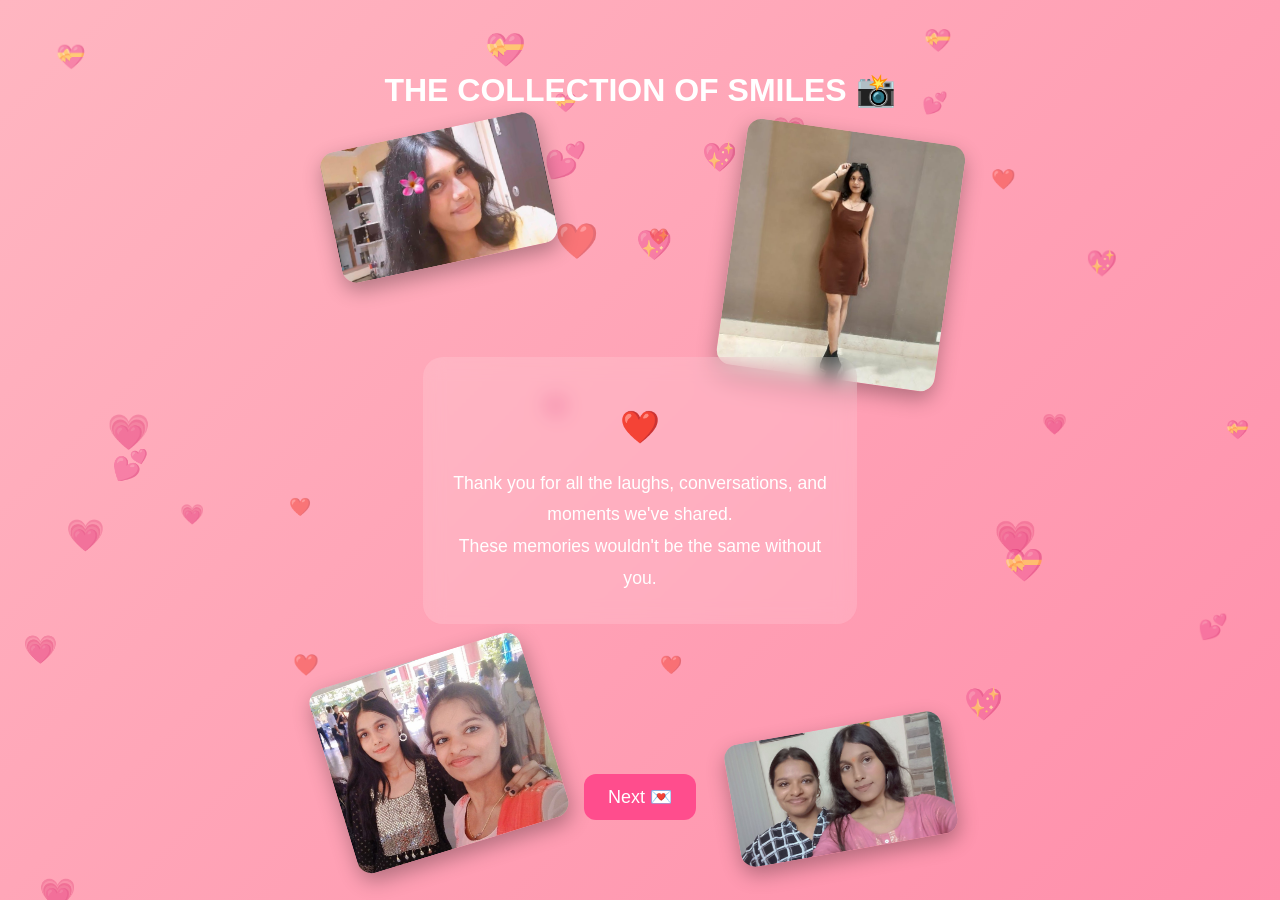
==== memories.html @ 78811be0 "Add files via upload" ====
<!DOCTYPE html>
<html lang="en">
<head>
  <meta name="viewport" content="width=device-width, initial-scale=1.0">
  <meta charset="UTF-8">
  <title>📸</title>
  <link rel="stylesheet" href="style.css">
</head>
<body class="page">
  <div id="hearts-container"></div>

<div class="container fade">

  <h1>THE COLLECTION OF SMILES 📸</h1>
<div class="memory-page">

  <img src="image7.jpeg" class="corner top-right">
  <img src="image3.jpeg" class="corner bottom-left">
  <img src="image6.jpeg" class="corner top-left">
  <img src="image.jpeg" class="corner bottom-right">

  <div class="message-box">
    <h1> ❤️</h1>

    <p>
      Thank you for all the laughs, conversations,
      and moments we've shared.
    </p>

    <p>
      These memories wouldn't be the same without you.
    </p>
  </div>

  <a href="final.html">
    <button class="next-btn">Next 💌</button>
  </a>
  <script src="script.js"></script>

</div>

</body>
</html>
---- style.css ----
body {
  margin: 0;
  font-family: Arial;
  background: linear-gradient(135deg, #ffb6c1, #ff8fab);
  overflow-x: hidden;
  color: white;
  text-align: center;}

.content{
    background:rgba(255,255,255,0.2);
    backdrop-filter: blur(10px);
    padding: 40px;
    border-radius: 20px;
    max-width:800px;
    margin:auto
  }
.photo {
  height:150px
}

.page {
  min-height: 100vh;
  display: flex;
  justify-content: center;
  align-items: center;
}

.container {
  padding: 20px;
}

button {
  background: #ff4d8d;
  padding: 12px 24px;
  border: none;
  border-radius: 12px;
  font-size: 18px;
  cursor: pointer;
  color: white;
  transition: 0.3s;
}
.button:hover{
  transform:translateY(-3px);
  box-shadow:0 10px 25px rgba(255,77,141,0.4)
}

.slide {
  display: none;
  width: 300px;
  border-radius: 15px;
}

.active {
  display: block;
}

.gallery img:hover {
  transform: scale(1.05);
}

.fade {
  animation: fadeIn 2s ease;
}

.big {
  font-size: 50px;
}

.special {
  font-size: 22px;
}

.final-photo {
  width: 250px;
  border-radius: 20px;
  margin: 20px;
}

@keyframes fadeIn {
  from {
    opacity: 0;
    transform: translateY(20px);
  }

  to {
    opacity: 1;
    transform: translateY(0);
  }
}
.memory-board {
  position: relative;
  width: 100%;
  height: 100vh;
}


/* Random positions */


@keyframes float1 {
  0%,100% { transform: rotate(-8deg) translateY(0); }
  50% { transform: rotate(-8deg) translateY(-20px); }
}

@keyframes float2 {
  0%,100% { transform: rotate(-8deg) translateY(0); }
  50% { transform: rotate(-8deg) translateY(-20px); }
}

@keyframes float3 {
  0%,100% { transform: rotate(-12deg) translateY(0); }
  50% { transform: rotate(-12deg) translateY(-15px); }
}
@keyframes float4 {
  0%,100% { transform: rotate(-12deg) translateY(0); }
  50% { transform: rotate(-12deg) translateY(-15px); }
}
.photo:hover {
  transform: scale(1.1);
  transition: 0.4s;
}

.corner {
  position: absolute;
  width: 220px;
  border-radius: 15px;
  box-shadow: 0 8px 20px rgba(0,0,0,0.3);
}



/* Corners */

.top-right {
  top: 1px;
  right: 1px;
  transform: rotate(8deg);
  animation: float2 5s ease-in-out infinite;
}

.bottom-left {
  bottom:1px;
  left:1px;
  transform: rotate(-17deg);
  animation: float3 6s ease-in-out infinite;
}
.top-left {
  top:1px;
  left:1px;
  transform: rotate(-12deg);
  animation: float3 6s ease-in-out infinite;
}
.bottom-right {
  bottom:0%;
  right:1px;
  transform: rotate(-10deg);
  animation: float3 6s ease-in-out infinite;
}

/* Center Message */

.next-btn {
    position: absolute;
    bottom: 30px;
    left: 50%;
    transform: translateX(-50%);
}
.button:hover {
    transform: translateX(10px);
}
.h1 {
    font-size: 3rem;
    margin-bottom: 20px
}
p {
   font-size: 1.1rem;
   line-height: 1.8;
   max-width: 700px;
   margin: auto;
}
.memory-page {
  position:relative;
  min-height:80vh;
  display: flex;
  flex-direction: column;

  justify-content: center;
  align-items: center;
}
  .message-box {
  width: 60%;
  max-width: 700px;
  padding: 30px;
  border-radius: 20px;

  background: rgba(255,255,255,0.15);
  backdrop-filter: blur(10px);

  text-align: center;}
.popup {
    display: none;

    position: fixed;
    top: 0;
    left: 0;

    width: 100%;
    height: 100%;

    background: rgba(0,0,0,0.8);

    justify-content: center;
    align-items: baseline;

    z-index: 1000;
}

.popup-content {

    background: black;
    padding: 20px;

    border-radius: 20px;

    text-align: center;

    max-width: 600px;
}

.popup-content video {
    width: 100%;
    border-radius: 15px;
}
.memory-box {
    margin-top: 60px;
    padding: 15px 25px;
    position:static;

    width:fit-content;
    margin-left: auto;
    margin-right: auto;

    border-radius: 15px;
    cursor: pointer;

    background: rgba(255,255,255,0.2);
    backdrop-filter: blur(10px);
}
.memory-box:hover {
    transform: scale(1.05);
    transition: 0.3s;
}
.close {
    float: right;
    font-size: 30px;
    cursor: pointer;
}
#hearts-container {
    position: fixed;
    top: 0;
    left: 0;

    width: 100%;
    height: 100%;

    pointer-events: none;
    overflow: hidden;

    z-index: -1;
}

.heart {
    position: absolute;
    color: rgba(255, 105, 180, 0.5);
    animation: floatHeart linear infinite;
}

@keyframes floatHeart {
    from {
        transform: translateY(100vh);
        opacity: 0;
    }

    20% {
        opacity: 1;
    }

    to {
        transform: translateY(-120vh);
        opacity: 0;
    }
}
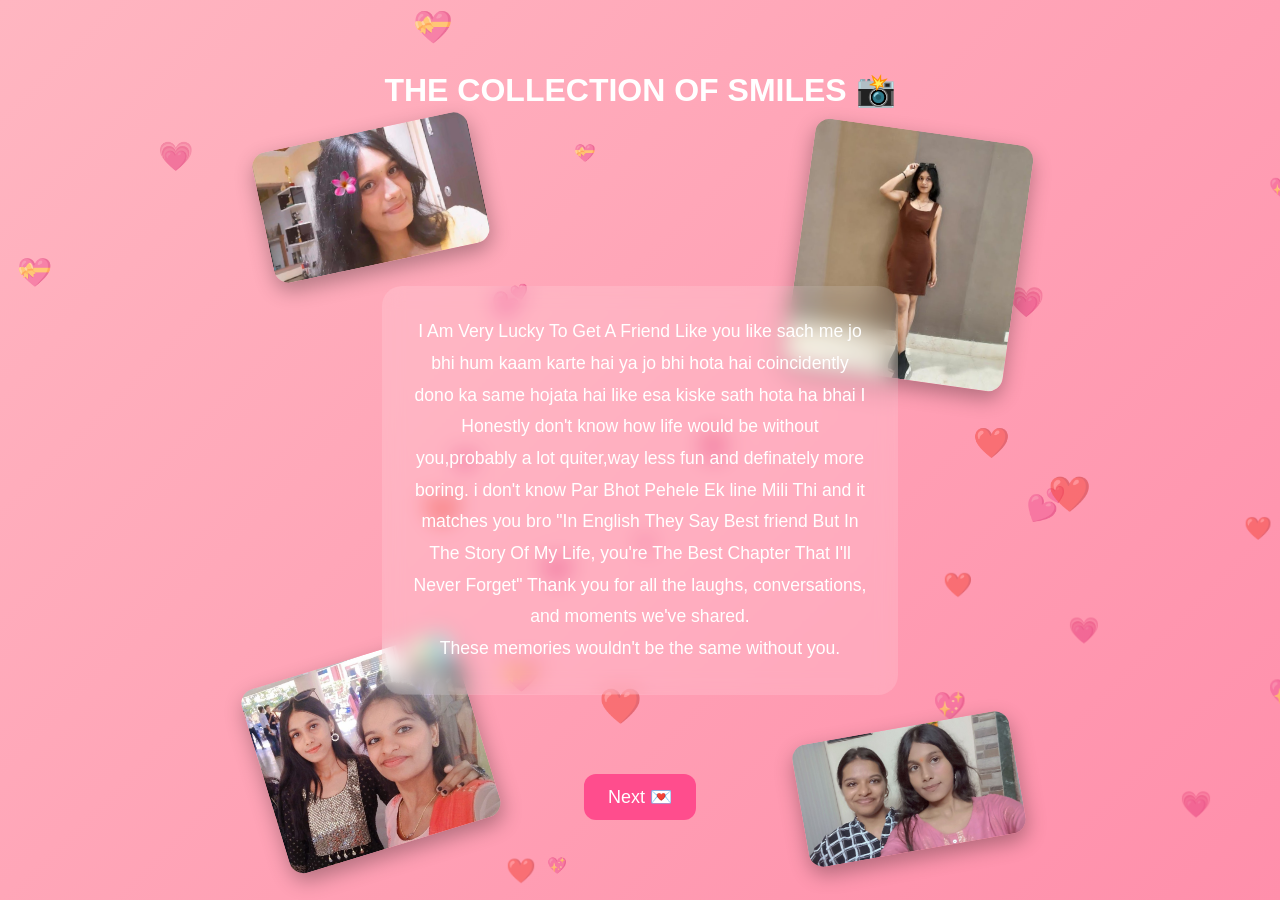
==== commit 611a6bf1: "Add files via upload" ====
--- a/memories.html
+++ b/memories.html
@@ -13,28 +13,28 @@
 
   <h1>THE COLLECTION OF SMILES 📸</h1>
 <div class="memory-page">
-
   <img src="image7.jpeg" class="corner top-right">
   <img src="image3.jpeg" class="corner bottom-left">
   <img src="image6.jpeg" class="corner top-left">
   <img src="image.jpeg" class="corner bottom-right">
+  <div class="message-box">
 
-  <div class="message-box">
-    <h1> ❤️</h1>
-
-    <p>
-      Thank you for all the laughs, conversations,
+    <p>I Am Very Lucky To Get A Friend Like you like sach me jo bhi hum kaam karte hai ya jo bhi hota hai coincidently dono ka same hojata hai like esa kiske sath hota ha bhai
+      I Honestly don't know how life would be without you,probably a lot quiter,way less fun and definately more boring.
+      i don't know Par Bhot Pehele Ek line Mili Thi and it matches you bro "In English They Say Best friend But In The Story Of My Life, you're The Best Chapter That I'll Never Forget"
+     Thank you for all the laughs, conversations,
       and moments we've shared.
     </p>
-
     <p>
       These memories wouldn't be the same without you.
     </p>
   </div>
+  
 
   <a href="final.html">
     <button class="next-btn">Next 💌</button>
   </a>
+  
   <script src="script.js"></script>
 
 </div>
